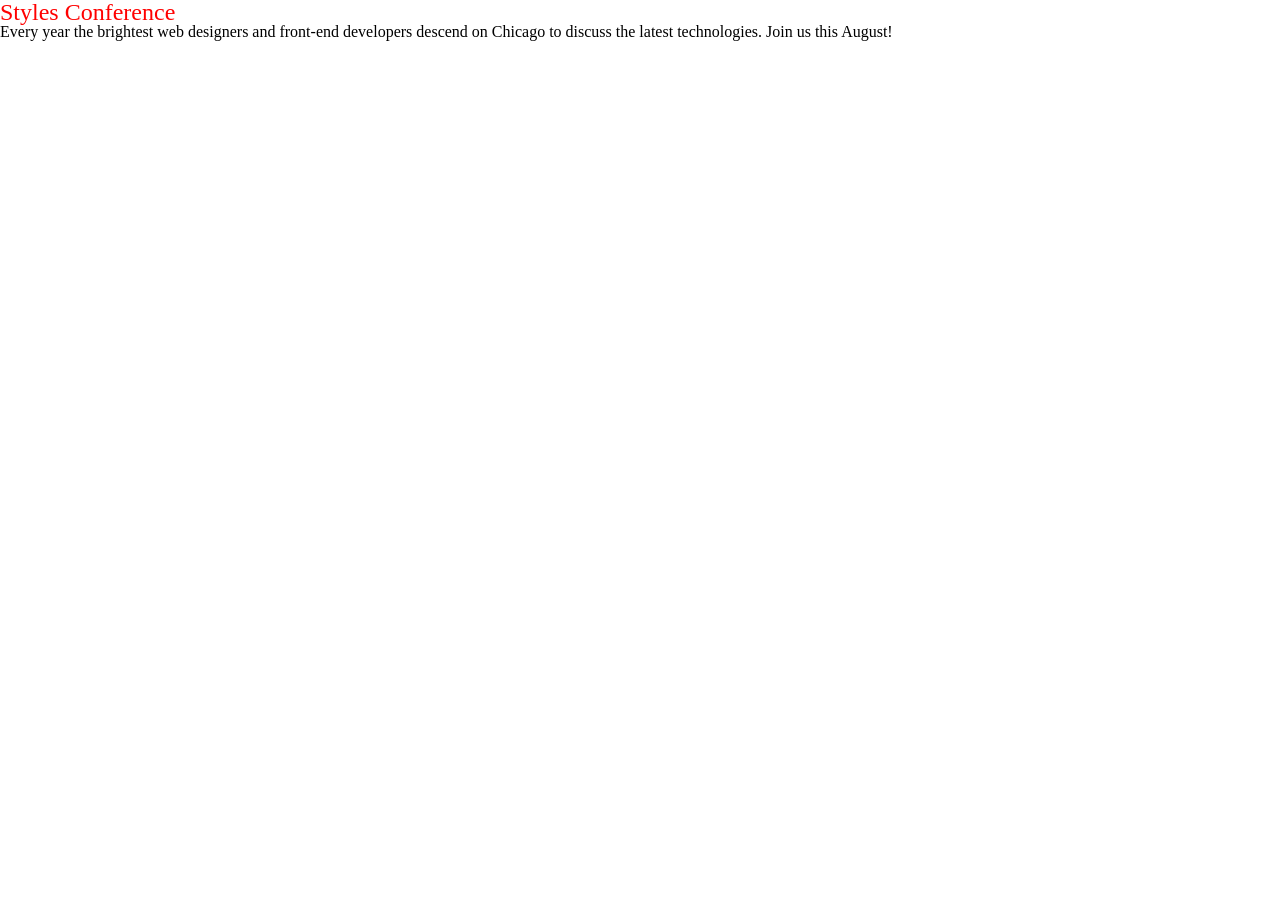
==== Web Pages/Style-Conference/index.html @ 7f5083f9 "Add initial HTML structure and content for multiple pages and styles" ====
<!DOCTYPE html>
<html lang="en">

<head>
    <meta charset="utf-8">
    <title>Welcome!</title>
    <link rel="stylesheet" href="Assets/Stylesheets/main.css">
</head>

<body>
    <h1 class="title">Styles Conference</h1>
    <p>Every year the brightest web designers and front-end developers descend on Chicago to discuss the latest
        technologies. Join us this August!</p>

</body>

</html>
---- Web Pages/Style-Conference/Assets/Stylesheets/main.css ----
/* http://meyerweb.com/eric/tools/css/reset/ 
   v2.0 | 20110126
   License: none (public domain)
*/

html,
body,
div,
span,
applet,
object,
iframe,
h1,
h2,
h3,
h4,
h5,
h6,
p,
blockquote,
pre,
a,
abbr,
acronym,
address,
big,
cite,
code,
del,
dfn,
em,
img,
ins,
kbd,
q,
s,
samp,
small,
strike,
strong,
sub,
sup,
tt,
var,
b,
u,
i,
center,
dl,
dt,
dd,
ol,
ul,
li,
fieldset,
form,
label,
legend,
table,
caption,
tbody,
tfoot,
thead,
tr,
th,
td,
article,
aside,
canvas,
details,
embed,
figure,
figcaption,
footer,
header,
hgroup,
menu,
nav,
output,
ruby,
section,
summary,
time,
mark,
audio,
video {
    margin: 0;
    padding: 0;
    border: 0;
    font-size: 100%;
    font: inherit;
    vertical-align: baseline;
}

/* HTML5 display-role reset for older browsers */
article,
aside,
details,
figcaption,
figure,
footer,
header,
hgroup,
menu,
nav,
section {
    display: block;
}

body {
    line-height: 1;
}

ol,
ul {
    list-style: none;
}

blockquote,
q {
    quotes: none;
}

blockquote:before,
blockquote:after,
q:before,
q:after {
    content: '';
    content: none;
}

table {
    border-collapse: collapse;
    border-spacing: 0;
}

/*--------------------------------- End of reset.css -----------------------------*/

p {
    font-size: 16px;
    color: #000;
}

.title {
    font-size: 24px;
    color: #f00;
}
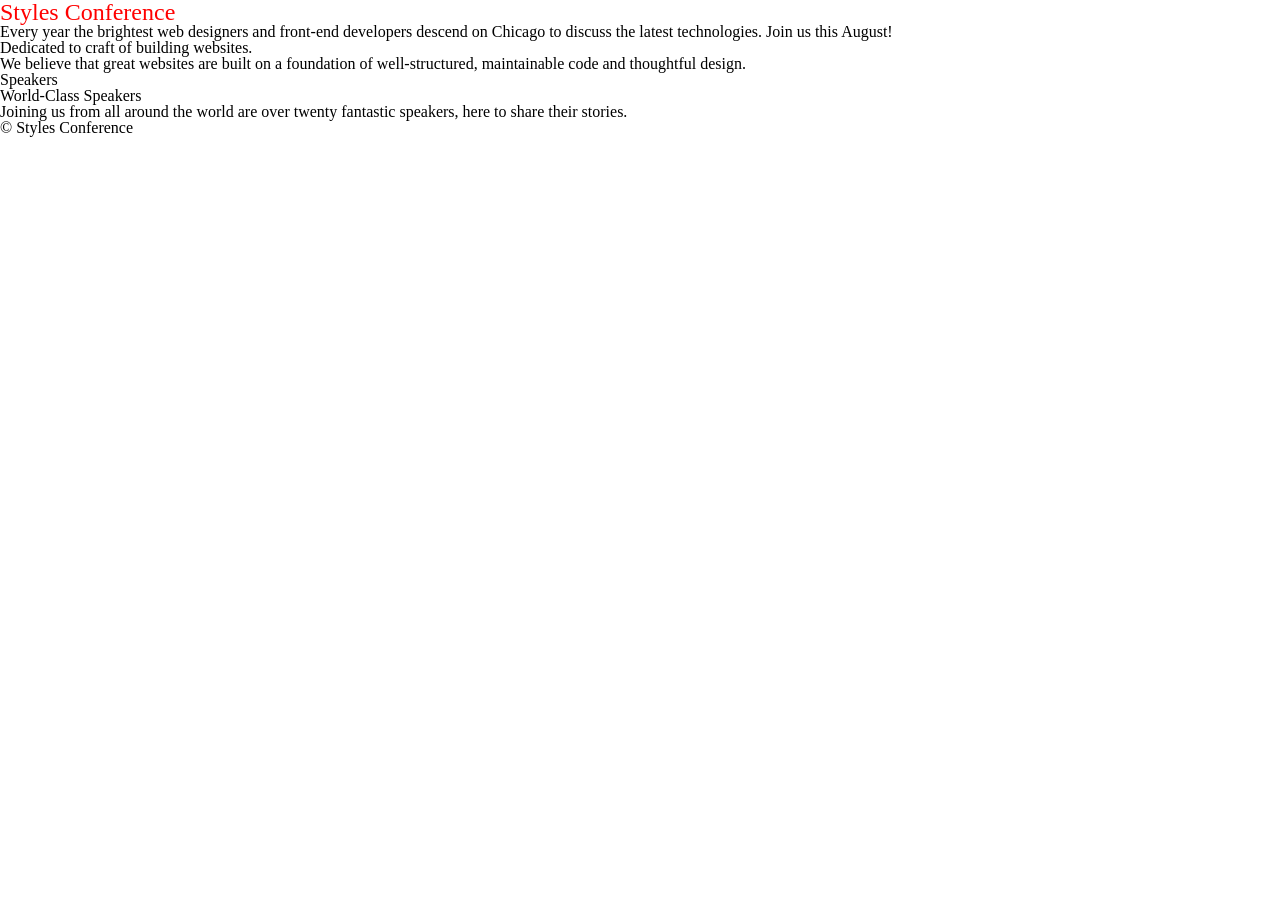
==== commit e161f819: "Refactor HTML structure by adding header and section elements for improved semantics" ====
--- a/Web Pages/Style-Conference/index.html
+++ b/Web Pages/Style-Conference/index.html
@@ -4,14 +4,31 @@
 <head>
     <meta charset="utf-8">
     <title>Welcome!</title>
+    <link rel="stylesheet" href="Assets/Stylesheets/reset.css">
     <link rel="stylesheet" href="Assets/Stylesheets/main.css">
+
 </head>
 
 <body>
-    <h1 class="title">Styles Conference</h1>
-    <p>Every year the brightest web designers and front-end developers descend on Chicago to discuss the latest
-        technologies. Join us this August!</p>
-
+    <header>
+        <h1 class="title">Styles Conference</h1>
+        <p>Every year the brightest web designers and front-end developers descend on Chicago to discuss the latest
+            technologies. Join us this August!</p>
+    </header>
+    <section>
+        <section>
+            <h2>Dedicated to craft of building websites.</h2>
+            <p>We believe that great websites are built on a foundation of well-structured, maintainable code and
+                thoughtful design.</p>
+        </section>
+        <section>
+            <h5>Speakers</h5>
+            <h3>World-Class Speakers</h3>
+            <p>Joining us from all around the world are over twenty fantastic speakers, here to share their stories.</p>
+        </section>
+    <footer>
+            <small>&copy; Styles Conference</small>
+    </footer>
 </body>
 
 </html>
--- a/Web Pages/Style-Conference/Assets/Stylesheets/main.css
+++ b/Web Pages/Style-Conference/Assets/Stylesheets/main.css
@@ -1,141 +1,3 @@
-/* http://meyerweb.com/eric/tools/css/reset/ 
-   v2.0 | 20110126
-   License: none (public domain)
-*/
-
-html,
-body,
-div,
-span,
-applet,
-object,
-iframe,
-h1,
-h2,
-h3,
-h4,
-h5,
-h6,
-p,
-blockquote,
-pre,
-a,
-abbr,
-acronym,
-address,
-big,
-cite,
-code,
-del,
-dfn,
-em,
-img,
-ins,
-kbd,
-q,
-s,
-samp,
-small,
-strike,
-strong,
-sub,
-sup,
-tt,
-var,
-b,
-u,
-i,
-center,
-dl,
-dt,
-dd,
-ol,
-ul,
-li,
-fieldset,
-form,
-label,
-legend,
-table,
-caption,
-tbody,
-tfoot,
-thead,
-tr,
-th,
-td,
-article,
-aside,
-canvas,
-details,
-embed,
-figure,
-figcaption,
-footer,
-header,
-hgroup,
-menu,
-nav,
-output,
-ruby,
-section,
-summary,
-time,
-mark,
-audio,
-video {
-    margin: 0;
-    padding: 0;
-    border: 0;
-    font-size: 100%;
-    font: inherit;
-    vertical-align: baseline;
-}
-
-/* HTML5 display-role reset for older browsers */
-article,
-aside,
-details,
-figcaption,
-figure,
-footer,
-header,
-hgroup,
-menu,
-nav,
-section {
-    display: block;
-}
-
-body {
-    line-height: 1;
-}
-
-ol,
-ul {
-    list-style: none;
-}
-
-blockquote,
-q {
-    quotes: none;
-}
-
-blockquote:before,
-blockquote:after,
-q:before,
-q:after {
-    content: '';
-    content: none;
-}
-
-table {
-    border-collapse: collapse;
-    border-spacing: 0;
-}
-
-/*--------------------------------- End of reset.css -----------------------------*/
-
 p {
     font-size: 16px;
     color: #000;
